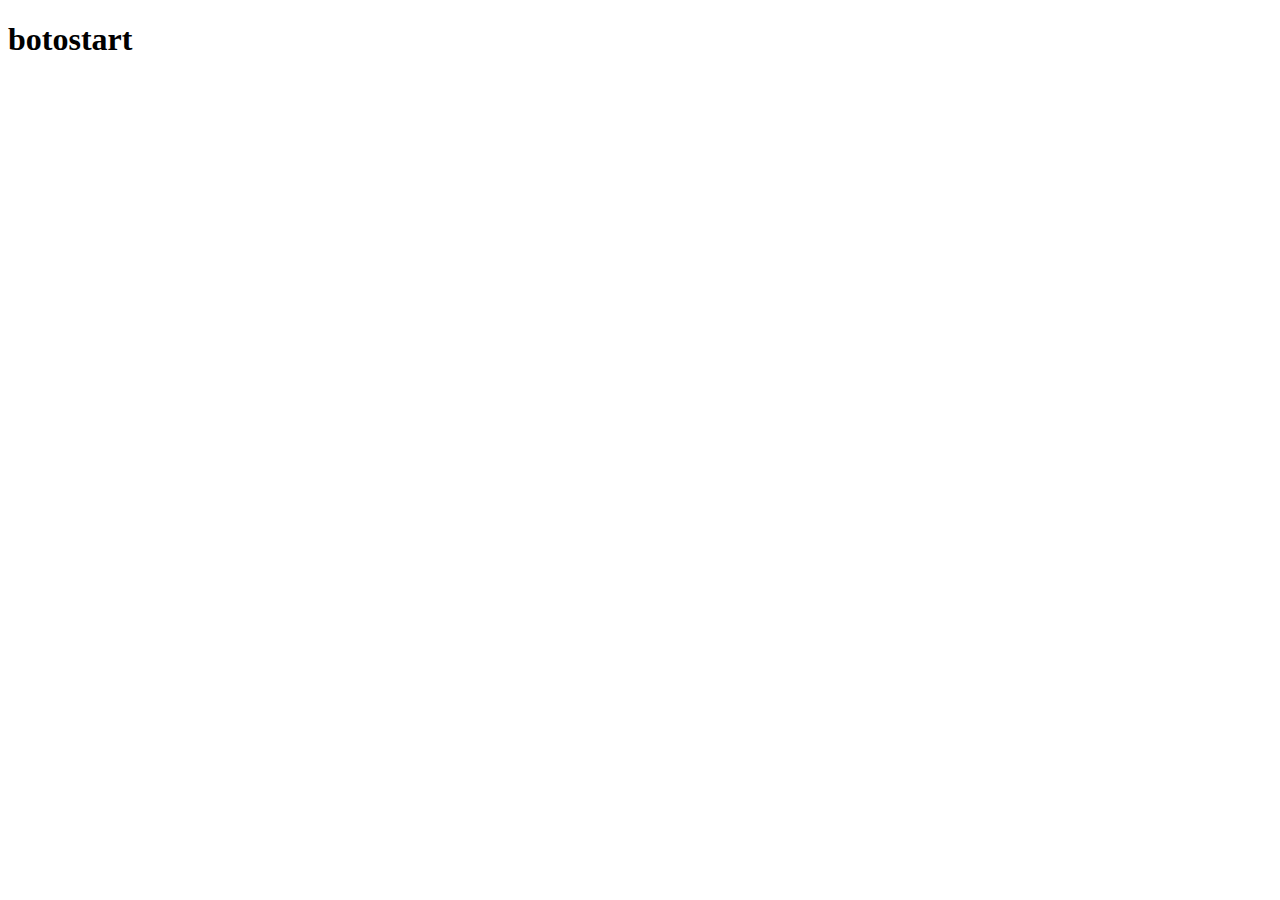
==== index.html @ c7469732 "new change" ====
<!DOCTYPE html>
<html lang="en">
<head>
    <meta charset="UTF-8">
    <meta http-equiv="X-UA-Compatible" content="IE=edge">
    <meta name="viewport" content="width=device-width, initial-scale=1.0">
    <title>Document</title>
</head>
<body>
    <h1>botostart</h1>
</body>
</html>
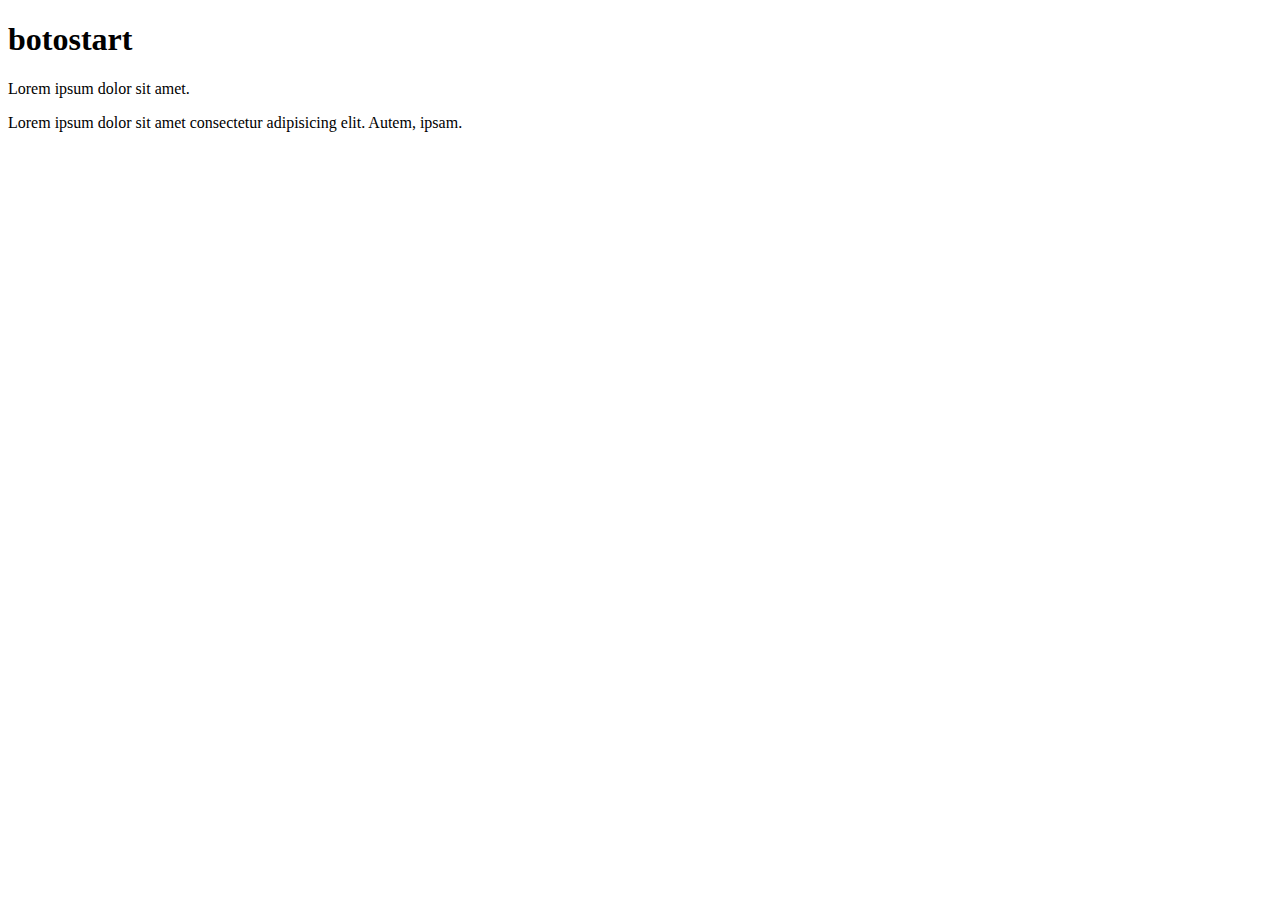
==== commit 3d3ed3b9: "new welcome" ====
--- a/index.html
+++ b/index.html
@@ -8,5 +8,9 @@
 </head>
 <body>
     <h1>botostart</h1>
+    <p>Lorem ipsum dolor sit amet. </p>
+    <div>
+        <p>Lorem ipsum dolor sit amet consectetur adipisicing elit. Autem, ipsam.</p>
+    </div>
 </body>
 </html>